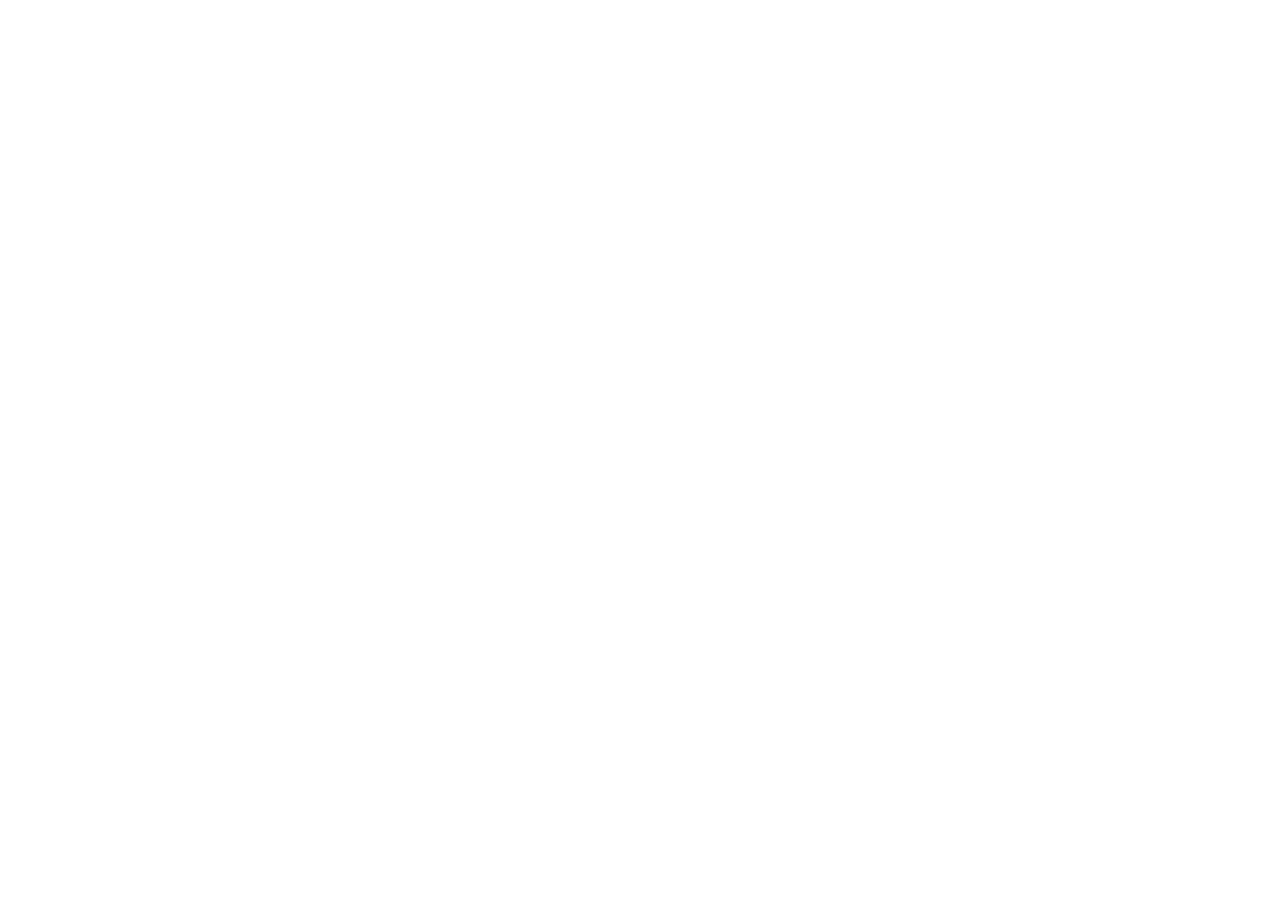
==== index.html @ a6d23e90 "init" ====
<!doctype html>

<html lang="en">

<head>
    <meta charset="utf-8">
    <meta name="viewport" content="width=device-width, initial-scale=1">

    <title>A Basic HTML5 Template</title>
    <meta name="description" content="A simple HTML5 Template for new projects.">
    <meta name="author" content="SitePoint">

    <meta property="og:title" content="A Basic HTML5 Template">
    <meta property="og:type" content="website">
    <meta property="og:url" content="https://www.sitepoint.com/a-basic-html5-template/">
    <meta property="og:description" content="A simple HTML5 Template for new projects.">
    <meta property="og:image" content="image.png">

    <link rel="icon" href="/favicon.ico">
    <link rel="icon" href="/favicon.svg" type="image/svg+xml">
    <link rel="apple-touch-icon" href="/apple-touch-icon.png">

    <link rel="stylesheet" href="styles.css?v=1.0">

</head>

<body>
    <div id="root"></div>
    <script src="src/ez.js"></script>
    <script src="app.js"></script>
</body>

</html>
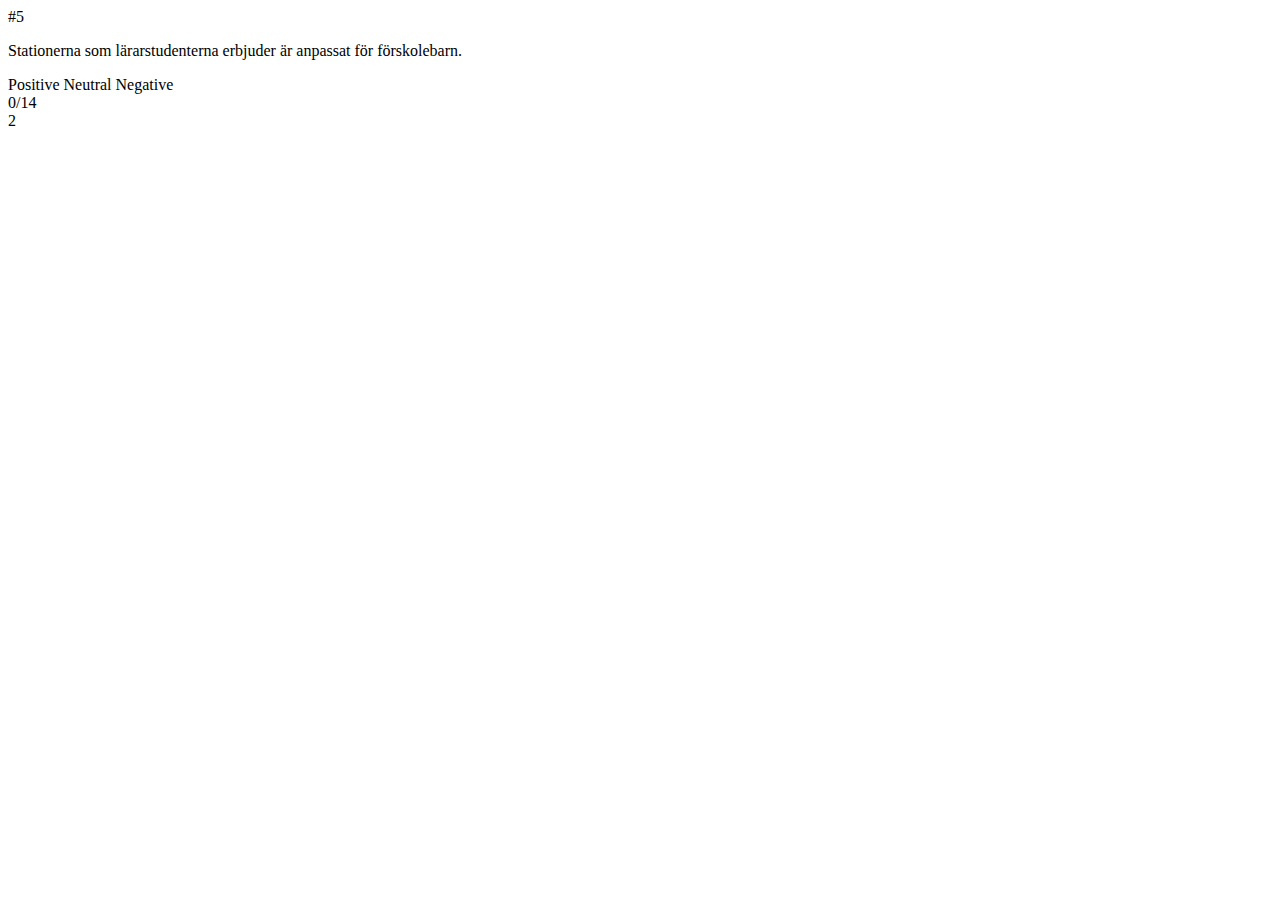
==== commit 772c60de: "massive" ====
--- a/index.html
+++ b/index.html
@@ -20,13 +20,18 @@
     <link rel="icon" href="/favicon.svg" type="image/svg+xml">
     <link rel="apple-touch-icon" href="/apple-touch-icon.png">
 
+    <link href="https://cdn.jsdelivr.net/npm/bootstrap@5.0.2/dist/css/bootstrap.min.css" rel="stylesheet"
+        integrity="sha384-EVSTQN3/azprG1Anm3QDgpJLIm9Nao0Yz1ztcQTwFspd3yD65VohhpuuCOmLASjC" crossorigin="anonymous">
+    <script src="https://cdn.jsdelivr.net/npm/bootstrap@5.0.2/dist/js/bootstrap.bundle.min.js"
+        integrity="sha384-MrcW6ZMFYlzcLA8Nl+NtUVF0sA7MsXsP1UyJoMp4YLEuNSfAP+JcXn/tWtIaxVXM"
+        crossorigin="anonymous"></script>
+
     <link rel="stylesheet" href="styles.css?v=1.0">
-
+    <script src="src/ez.js"></script>
+    <script src="src/modules/statements.js"></script>
 </head>
 
-<body>
-    <div id="root"></div>
-    <script src="src/ez.js"></script>
+<body class="container">
     <script src="app.js"></script>
 </body>
 
